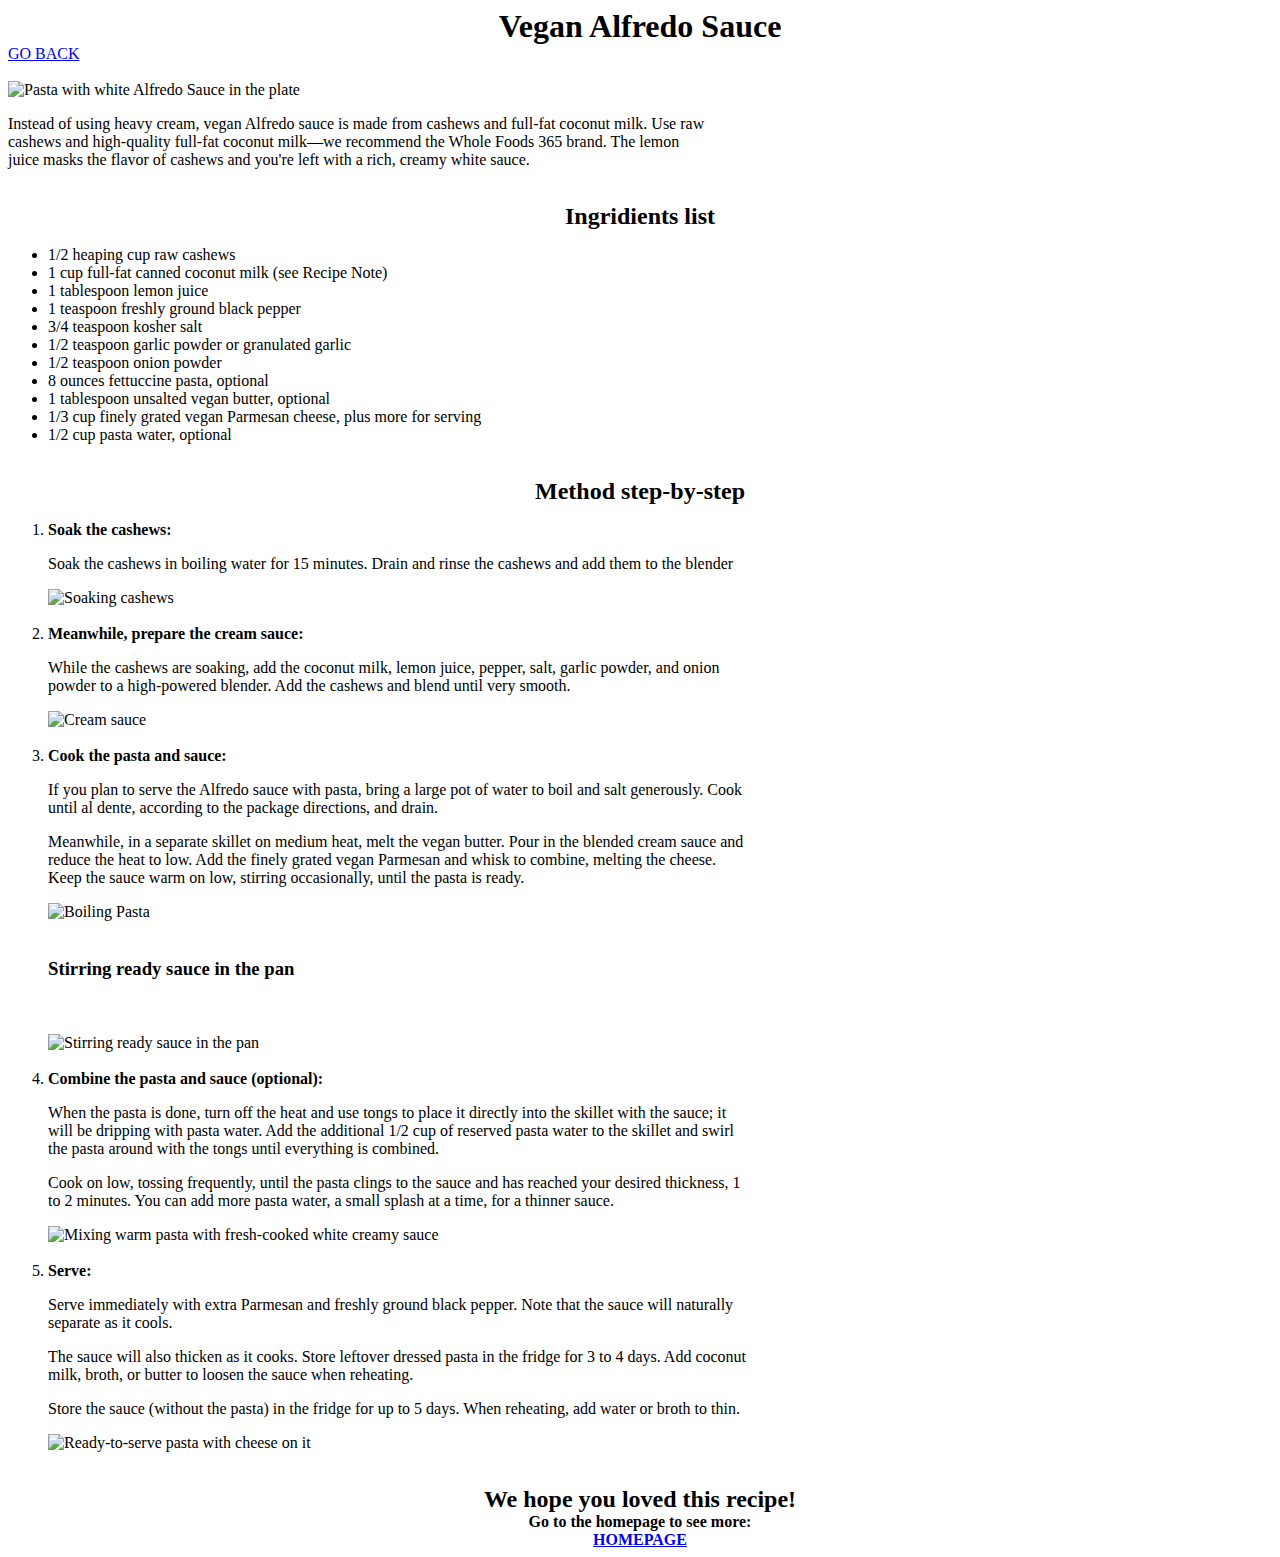
==== recipies/alfredo-sause.html @ 343d1367 "Create a framework for a website" ====
<!DOCTYPE html>
<html lang="en">

<head>
  <meta charset="UTF-8">
  <meta name="viewport" content="width=device-width, initial-scale=1.0">
  <style>
    img,
    h1,
    h2,
    h4,
    h5,
    h6 {
      text-align: center;
      margin: 0 auto;
    }

    p {
      width: 700px;
    }
  </style>
  <title>Vegan Alfredo Sauce</title>
</head>

<body>

  <h1>Vegan Alfredo Sauce</h1>
  <a href="../index.html" rel="noreferer">GO BACK</a>
  <br>
  <img><br>

  <img
    src="https://www.simplyrecipes.com/thmb/_SX1tilceAviRx0ImxDBl6--Ki4=/750x0/filters:no_upscale():max_bytes(150000):strip_icc():format(webp)/Simply-Recipes-Vegan-Alfredo-Sauce-LEAD-22-2dbd2341808a48dfb5dea07c60b6a866.jpg"
    alt="Pasta with white Alfredo Sauce in the plate" width="700px" height="480px">

  <p>Instead of using heavy cream, vegan Alfredo sauce is made from cashews and full-fat coconut milk. Use raw cashews
    and high-quality full-fat coconut milk—we recommend the Whole Foods 365 brand. The lemon juice masks the flavor of
    cashews and you're left with a rich, creamy white sauce.</p>
  <img>

  <h2>Ingridients list</h2>

  <ul>
    <li>1/2 heaping cup raw cashews</li>
    <li>1 cup full-fat canned coconut milk (see Recipe Note)</li>
    <li>1 tablespoon lemon juice</li>
    <li>1 teaspoon freshly ground black pepper</li>
    <li>3/4 teaspoon kosher salt</li>
    <li>1/2 teaspoon garlic powder or granulated garlic</li>
    <li>1/2 teaspoon onion powder</li>
    <li>8 ounces fettuccine pasta, optional</li>
    <li>1 tablespoon unsalted vegan butter, optional</li>
    <li>1/3 cup finely grated vegan Parmesan cheese, plus more for serving</li>
    <li>1/2 cup pasta water, optional</li>
  </ul>
  <img>

  <!-- METHOD -->

  <h2>Method step-by-step</h2>

  <ol>
    <li><b>Soak the cashews:</b> <p>Soak the cashews in boiling water for 15 minutes. Drain and rinse the cashews and add them to the blender</p> 
      
      <img src="https://www.simplyrecipes.com/thmb/NmdoUy0D-gIQWry4p3cWcq4ye8A=/750x0/filters:no_upscale():max_bytes(150000):strip_icc():format(webp)/Simply-Recipes-Vegan-Alfredo-Sauce-METHOD-1-9cec8971e2854244886be4ec25ca84c9.jpg" alt="Soaking cashews" width="700px" height="460px"></li>
      <br>
    <li><b>Meanwhile, prepare the cream sauce:</b>
      <p>While the cashews are soaking, add the coconut milk, lemon juice, pepper, salt, garlic powder, and onion powder to a high-powered blender. Add the cashews and blend until very smooth.</p>

      <img src="https://www.simplyrecipes.com/thmb/lUWs44hwmfzDhgv2Y6cHUUAKo6A=/750x0/filters:no_upscale():max_bytes(150000):strip_icc():format(webp)/Simply-Recipes-Vegan-Alfredo-Sauce-METHOD-3-51bf1154dd6b484fbd741d1820fd65ef.jpg" alt="Cream sauce" width="700px" height="460px">
    </li>
    <br>
    <li><b>Cook the pasta and sauce:</b>
      <p>If you plan to serve the Alfredo sauce with pasta, bring a large pot of water to boil and salt generously. Cook until al dente, according to the package directions, and drain.</p>
      <p>Meanwhile, in a separate skillet on medium heat, melt the vegan butter. Pour in the blended cream sauce and reduce the heat to low. Add the finely grated vegan Parmesan and whisk to combine, melting the cheese. Keep the sauce warm on low, stirring occasionally, until the pasta is ready.</p>

      <img src="https://www.simplyrecipes.com/thmb/oXdt8Xf-Tewa-jIF7D3mI08_S8s=/750x0/filters:no_upscale():max_bytes(150000):strip_icc():format(webp)/Simply-Recipes-Vegan-Alfredo-Sauce-METHOD-4-933f3d13c0134af8b690bc5514104a85.jpg" alt="Boiling Pasta" width="700px" height="460px">

      <br><img><br>
      <h3>Stirring ready sauce in the pan</h3>
      <br><img><br>

      <img src="https://www.simplyrecipes.com/thmb/SjlPnUgosJLdmtquV89TEHDgPnY=/750x0/filters:no_upscale():max_bytes(150000):strip_icc():format(webp)/Simply-Recipes-Vegan-Alfredo-Sauce-METHOD-8-1e4841baf53e4669993a805dfc9c54b0.jpg" alt="Stirring ready sauce in the pan" width="700px" height="460px">
    </li>
    <br>
    <li><b>Combine the pasta and sauce (optional):</b>
      <p>When the pasta is done, turn off the heat and use tongs to place it directly into the skillet with the sauce; it will be dripping with pasta water. Add the additional 1/2 cup of reserved pasta water to the skillet and swirl the pasta around with the tongs until everything is combined. </p>
      <p>Cook on low, tossing frequently, until the pasta clings to the sauce and has reached your desired thickness, 1 to 2 minutes. You can add more pasta water, a small splash at a time, for a thinner sauce.</p>
      
      <img
        src="https://www.simplyrecipes.com/thmb/hUQfu0pHn0ZOPbktLEXPfkmyEI4=/750x0/filters:no_upscale():max_bytes(150000):strip_icc():format(webp)/Simply-Recipes-Vegan-Alfredo-Sauce-METHOD-10-03ed9d481bda4205b5116c3821a323a1.jpg"
        alt="Mixing warm pasta with fresh-cooked white creamy sauce" width="700px" height="470px">
    </li>
    <br>
    <li><b>Serve:</b>
      <p>Serve immediately with extra Parmesan and freshly ground black pepper. Note that the sauce will naturally separate as it cools.</p>
      <p>The sauce will also thicken as it cooks. Store leftover dressed pasta in the fridge for 3 to 4 days. Add coconut milk, broth, or butter to loosen the sauce when reheating.</p> <p>Store the sauce (without the pasta) in the fridge for up to 5 days. When reheating, add water or broth to thin.</p> <img
        src="https://www.simplyrecipes.com/thmb/pSdUz8tCoOotFULmcfLV2mZNr9A=/750x0/filters:no_upscale():max_bytes(150000):strip_icc():format(webp)/Simply-Recipes-Vegan-Alfredo-Sauce-METHOD-12-206997d8f786425696d1544f89e2cf87.jpg"
        alt="Ready-to-serve pasta with cheese on it" width="700px" height="480px">
    </li>

  </ol>
  <img>

  <h2>We hope you loved this recipe!</h2>
  <h4>Go to the homepage to see more:</h4>
  <h4><a href="../index.html" rel="noreferer">HOMEPAGE</a></h4>



</body>

</html>
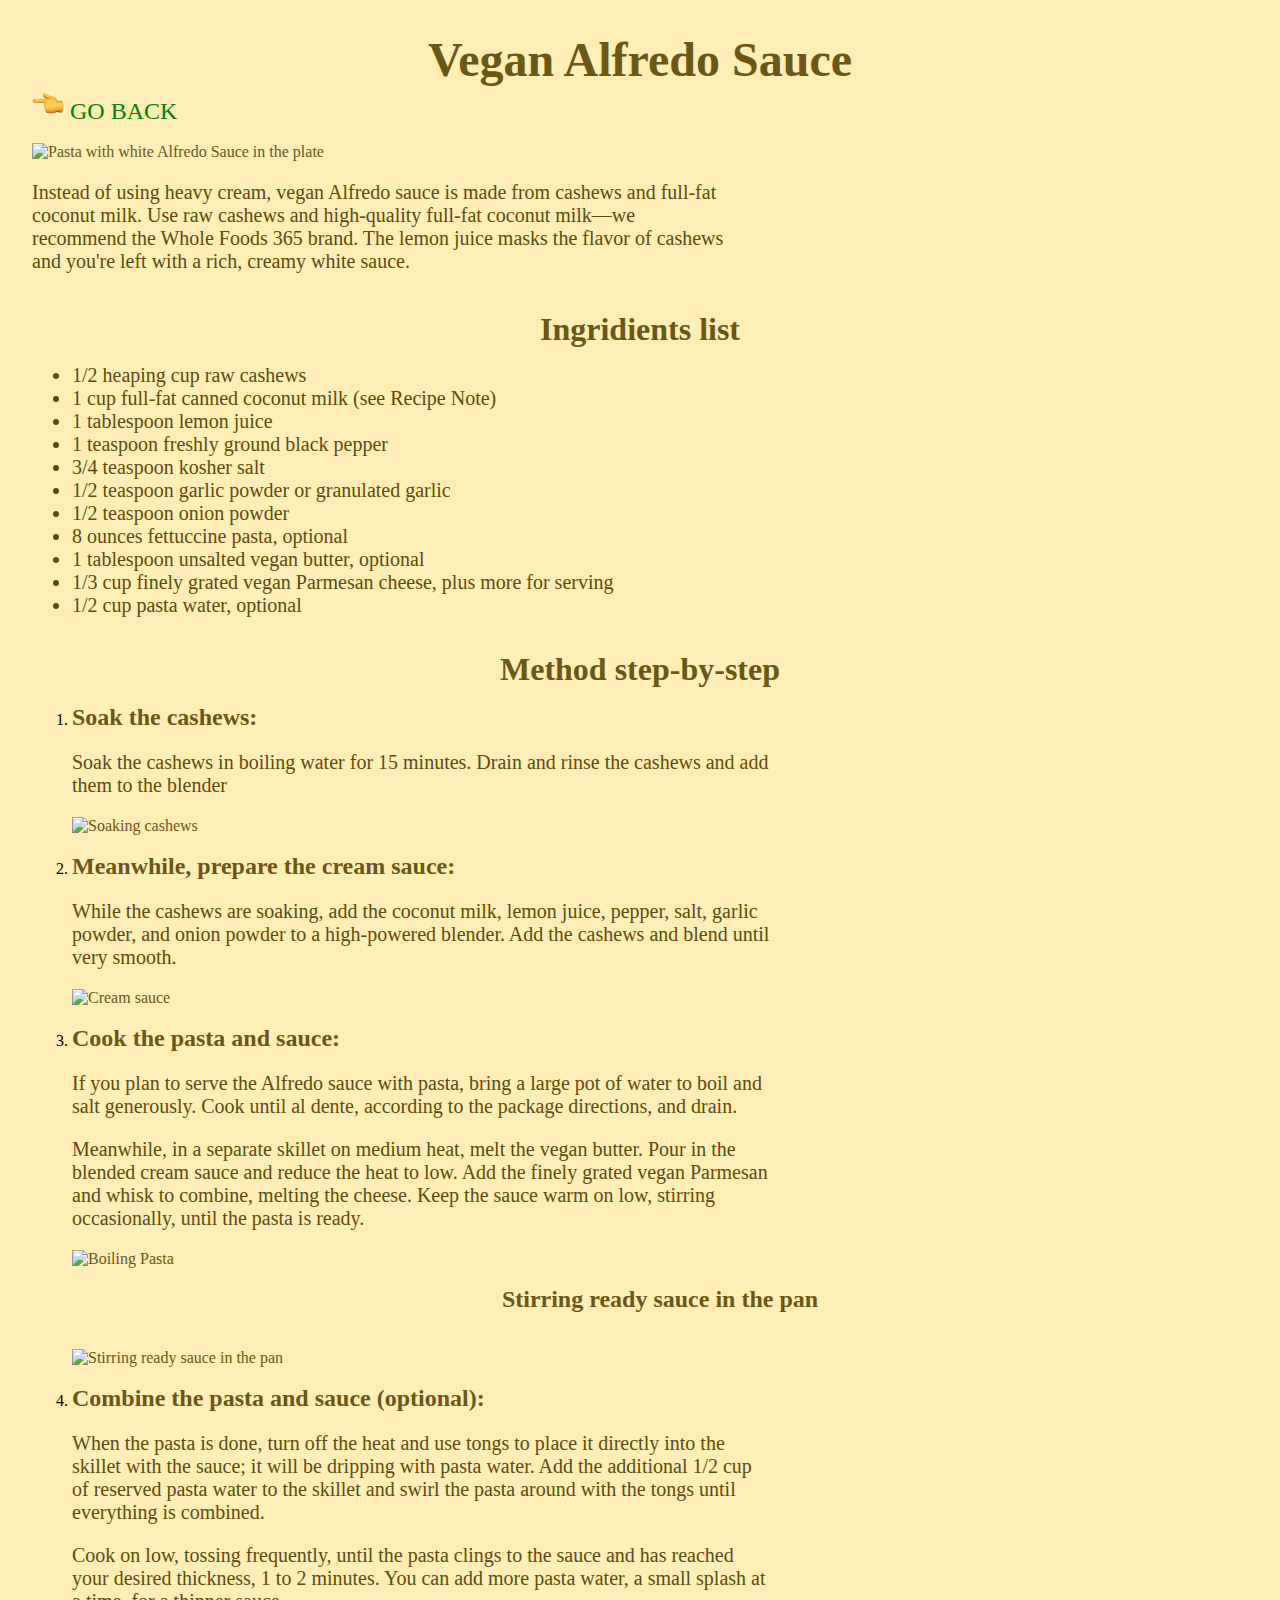
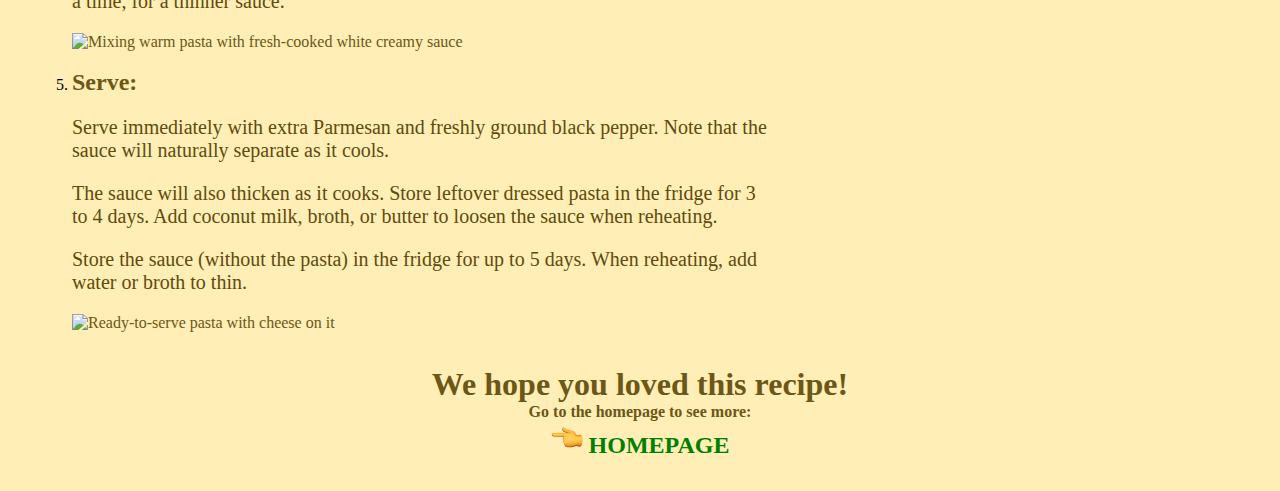
==== commit 78516fd5: "Add CSS to pages to be more user-friendly" ====
--- a/recipies/alfredo-sause.html
+++ b/recipies/alfredo-sause.html
@@ -4,34 +4,20 @@
 <head>
   <meta charset="UTF-8">
   <meta name="viewport" content="width=device-width, initial-scale=1.0">
-  <style>
-    img,
-    h1,
-    h2,
-    h4,
-    h5,
-    h6 {
-      text-align: center;
-      margin: 0 auto;
-    }
-
-    p {
-      width: 700px;
-    }
-  </style>
+  <link rel="stylesheet" href="recipe.css">
   <title>Vegan Alfredo Sauce</title>
 </head>
 
 <body>
 
   <h1>Vegan Alfredo Sauce</h1>
-  <a href="../index.html" rel="noreferer">GO BACK</a>
-  <br>
-  <img><br>
+  <a href="../index.html" rel="noreferer" class="back"> <img src="../img/pointing-left.png" alt=""> GO BACK</a>
+  
+  <br><img><br>
 
   <img
     src="https://www.simplyrecipes.com/thmb/_SX1tilceAviRx0ImxDBl6--Ki4=/750x0/filters:no_upscale():max_bytes(150000):strip_icc():format(webp)/Simply-Recipes-Vegan-Alfredo-Sauce-LEAD-22-2dbd2341808a48dfb5dea07c60b6a866.jpg"
-    alt="Pasta with white Alfredo Sauce in the plate" width="700px" height="480px">
+    alt="Pasta with white Alfredo Sauce in the plate" width="700px" height="auto">
 
   <p>Instead of using heavy cream, vegan Alfredo sauce is made from cashews and full-fat coconut milk. Use raw cashews
     and high-quality full-fat coconut milk—we recommend the Whole Foods 365 brand. The lemon juice masks the flavor of
@@ -62,25 +48,25 @@
   <ol>
     <li><b>Soak the cashews:</b> <p>Soak the cashews in boiling water for 15 minutes. Drain and rinse the cashews and add them to the blender</p> 
       
-      <img src="https://www.simplyrecipes.com/thmb/NmdoUy0D-gIQWry4p3cWcq4ye8A=/750x0/filters:no_upscale():max_bytes(150000):strip_icc():format(webp)/Simply-Recipes-Vegan-Alfredo-Sauce-METHOD-1-9cec8971e2854244886be4ec25ca84c9.jpg" alt="Soaking cashews" width="700px" height="460px"></li>
+      <img src="https://www.simplyrecipes.com/thmb/NmdoUy0D-gIQWry4p3cWcq4ye8A=/750x0/filters:no_upscale():max_bytes(150000):strip_icc():format(webp)/Simply-Recipes-Vegan-Alfredo-Sauce-METHOD-1-9cec8971e2854244886be4ec25ca84c9.jpg" alt="Soaking cashews" width="700px" height="auto"></li>
       <br>
     <li><b>Meanwhile, prepare the cream sauce:</b>
       <p>While the cashews are soaking, add the coconut milk, lemon juice, pepper, salt, garlic powder, and onion powder to a high-powered blender. Add the cashews and blend until very smooth.</p>
 
-      <img src="https://www.simplyrecipes.com/thmb/lUWs44hwmfzDhgv2Y6cHUUAKo6A=/750x0/filters:no_upscale():max_bytes(150000):strip_icc():format(webp)/Simply-Recipes-Vegan-Alfredo-Sauce-METHOD-3-51bf1154dd6b484fbd741d1820fd65ef.jpg" alt="Cream sauce" width="700px" height="460px">
+      <img src="https://www.simplyrecipes.com/thmb/lUWs44hwmfzDhgv2Y6cHUUAKo6A=/750x0/filters:no_upscale():max_bytes(150000):strip_icc():format(webp)/Simply-Recipes-Vegan-Alfredo-Sauce-METHOD-3-51bf1154dd6b484fbd741d1820fd65ef.jpg" alt="Cream sauce" width="700px" height="auto">
     </li>
     <br>
     <li><b>Cook the pasta and sauce:</b>
       <p>If you plan to serve the Alfredo sauce with pasta, bring a large pot of water to boil and salt generously. Cook until al dente, according to the package directions, and drain.</p>
       <p>Meanwhile, in a separate skillet on medium heat, melt the vegan butter. Pour in the blended cream sauce and reduce the heat to low. Add the finely grated vegan Parmesan and whisk to combine, melting the cheese. Keep the sauce warm on low, stirring occasionally, until the pasta is ready.</p>
 
-      <img src="https://www.simplyrecipes.com/thmb/oXdt8Xf-Tewa-jIF7D3mI08_S8s=/750x0/filters:no_upscale():max_bytes(150000):strip_icc():format(webp)/Simply-Recipes-Vegan-Alfredo-Sauce-METHOD-4-933f3d13c0134af8b690bc5514104a85.jpg" alt="Boiling Pasta" width="700px" height="460px">
+      <img src="https://www.simplyrecipes.com/thmb/oXdt8Xf-Tewa-jIF7D3mI08_S8s=/750x0/filters:no_upscale():max_bytes(150000):strip_icc():format(webp)/Simply-Recipes-Vegan-Alfredo-Sauce-METHOD-4-933f3d13c0134af8b690bc5514104a85.jpg" alt="Boiling Pasta" width="700px" height="auto">
 
       <br><img><br>
       <h3>Stirring ready sauce in the pan</h3>
       <br><img><br>
 
-      <img src="https://www.simplyrecipes.com/thmb/SjlPnUgosJLdmtquV89TEHDgPnY=/750x0/filters:no_upscale():max_bytes(150000):strip_icc():format(webp)/Simply-Recipes-Vegan-Alfredo-Sauce-METHOD-8-1e4841baf53e4669993a805dfc9c54b0.jpg" alt="Stirring ready sauce in the pan" width="700px" height="460px">
+      <img src="https://www.simplyrecipes.com/thmb/SjlPnUgosJLdmtquV89TEHDgPnY=/750x0/filters:no_upscale():max_bytes(150000):strip_icc():format(webp)/Simply-Recipes-Vegan-Alfredo-Sauce-METHOD-8-1e4841baf53e4669993a805dfc9c54b0.jpg" alt="Stirring ready sauce in the pan" width="700px" height="auto">
     </li>
     <br>
     <li><b>Combine the pasta and sauce (optional):</b>
@@ -89,14 +75,14 @@
       
       <img
         src="https://www.simplyrecipes.com/thmb/hUQfu0pHn0ZOPbktLEXPfkmyEI4=/750x0/filters:no_upscale():max_bytes(150000):strip_icc():format(webp)/Simply-Recipes-Vegan-Alfredo-Sauce-METHOD-10-03ed9d481bda4205b5116c3821a323a1.jpg"
-        alt="Mixing warm pasta with fresh-cooked white creamy sauce" width="700px" height="470px">
+        alt="Mixing warm pasta with fresh-cooked white creamy sauce" width="700px" height="auto">
     </li>
     <br>
     <li><b>Serve:</b>
       <p>Serve immediately with extra Parmesan and freshly ground black pepper. Note that the sauce will naturally separate as it cools.</p>
       <p>The sauce will also thicken as it cooks. Store leftover dressed pasta in the fridge for 3 to 4 days. Add coconut milk, broth, or butter to loosen the sauce when reheating.</p> <p>Store the sauce (without the pasta) in the fridge for up to 5 days. When reheating, add water or broth to thin.</p> <img
         src="https://www.simplyrecipes.com/thmb/pSdUz8tCoOotFULmcfLV2mZNr9A=/750x0/filters:no_upscale():max_bytes(150000):strip_icc():format(webp)/Simply-Recipes-Vegan-Alfredo-Sauce-METHOD-12-206997d8f786425696d1544f89e2cf87.jpg"
-        alt="Ready-to-serve pasta with cheese on it" width="700px" height="480px">
+        alt="Ready-to-serve pasta with cheese on it" width="700px" height="auto">
     </li>
 
   </ol>
@@ -104,7 +90,7 @@
 
   <h2>We hope you loved this recipe!</h2>
   <h4>Go to the homepage to see more:</h4>
-  <h4><a href="../index.html" rel="noreferer">HOMEPAGE</a></h4>
+  <h4><a href="../index.html" rel="noreferer" class="back"><img src="../img/pointing-left.png" alt=""> HOMEPAGE</a></h4>
 
 
 
--- a/recipies/recipe.css
+++ b/recipies/recipe.css
@@ -0,0 +1,54 @@
+body{
+  background-color: rgb(255, 238, 181);
+  padding: 24px;
+}
+
+h1{
+  font-size: 48px;
+  margin: 32px 0;
+  text-align: center;
+}
+
+a{
+  text-decoration: none;
+}
+
+.back{
+  color:green;
+  font-size: 24px;
+}
+
+.back img{
+  width: 32px;
+  height: auto;
+}
+
+img, h1, h2, h3, h4, h5,h6 {
+  text-align: center;
+  margin: 0 auto;
+  color:rgb(108, 87, 23);
+}
+
+h2{
+  font-size: 32px;
+}
+
+h3{
+  font-size: 24px;
+}
+
+ul li{
+  color:rgb(95, 75, 13);
+  font-size: 20px;
+}
+
+b{
+  color:rgb(108, 87, 23);
+  font-size: 24px;
+}
+
+p {
+  width: 700px;
+  color:rgb(95, 75, 13);
+  font-size: 20px;
+}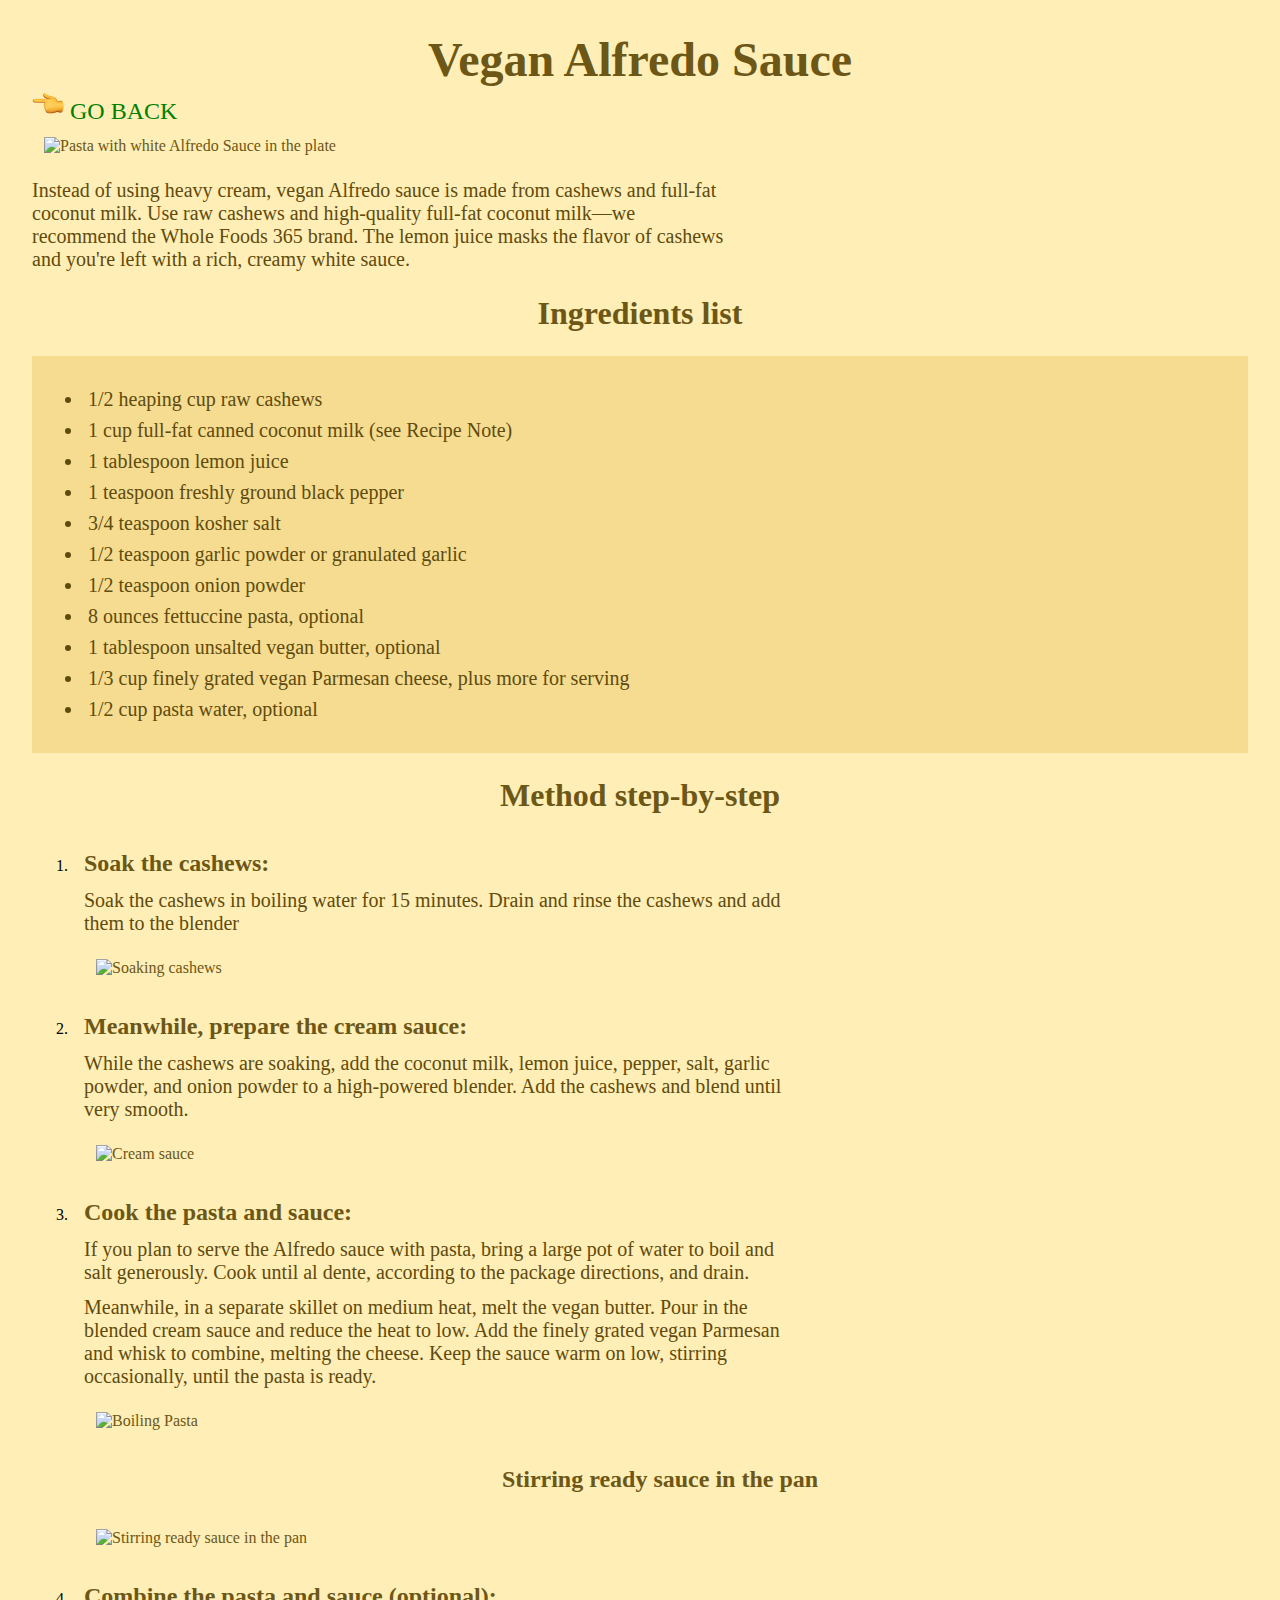
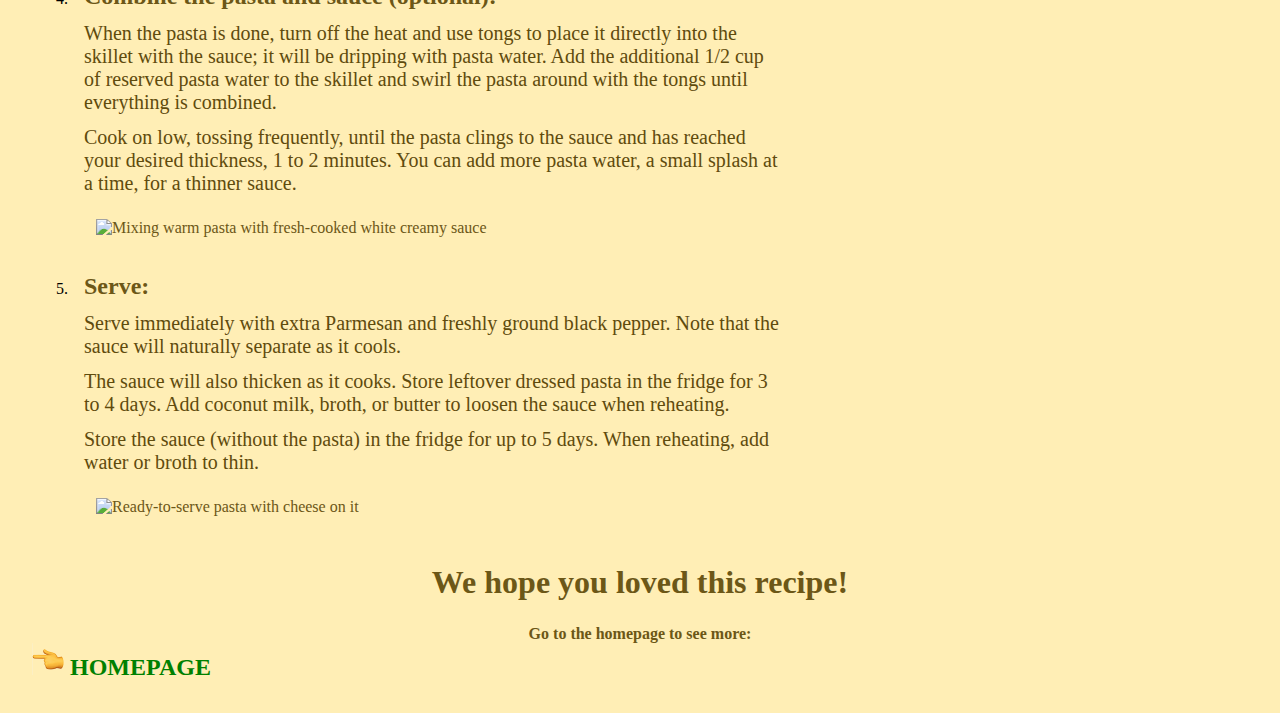
==== commit c58287f1: "Add paddings and margins" ====
--- a/recipies/alfredo-sause.html
+++ b/recipies/alfredo-sause.html
@@ -13,7 +13,6 @@
   <h1>Vegan Alfredo Sauce</h1>
   <a href="../index.html" rel="noreferer" class="back"> <img src="../img/pointing-left.png" alt=""> GO BACK</a>
   
-  <br><img><br>
 
   <img
     src="https://www.simplyrecipes.com/thmb/_SX1tilceAviRx0ImxDBl6--Ki4=/750x0/filters:no_upscale():max_bytes(150000):strip_icc():format(webp)/Simply-Recipes-Vegan-Alfredo-Sauce-LEAD-22-2dbd2341808a48dfb5dea07c60b6a866.jpg"
@@ -22,24 +21,25 @@
   <p>Instead of using heavy cream, vegan Alfredo sauce is made from cashews and full-fat coconut milk. Use raw cashews
     and high-quality full-fat coconut milk—we recommend the Whole Foods 365 brand. The lemon juice masks the flavor of
     cashews and you're left with a rich, creamy white sauce.</p>
-  <img>
+  
 
-  <h2>Ingridients list</h2>
+  <h2>Ingredients list</h2>
 
-  <ul>
-    <li>1/2 heaping cup raw cashews</li>
-    <li>1 cup full-fat canned coconut milk (see Recipe Note)</li>
-    <li>1 tablespoon lemon juice</li>
-    <li>1 teaspoon freshly ground black pepper</li>
-    <li>3/4 teaspoon kosher salt</li>
-    <li>1/2 teaspoon garlic powder or granulated garlic</li>
-    <li>1/2 teaspoon onion powder</li>
-    <li>8 ounces fettuccine pasta, optional</li>
-    <li>1 tablespoon unsalted vegan butter, optional</li>
-    <li>1/3 cup finely grated vegan Parmesan cheese, plus more for serving</li>
-    <li>1/2 cup pasta water, optional</li>
-  </ul>
-  <img>
+  <div class="ingredients">
+    <ul>
+      <li>1/2 heaping cup raw cashews</li>
+      <li>1 cup full-fat canned coconut milk (see Recipe Note)</li>
+      <li>1 tablespoon lemon juice</li>
+      <li>1 teaspoon freshly ground black pepper</li>
+      <li>3/4 teaspoon kosher salt</li>
+      <li>1/2 teaspoon garlic powder or granulated garlic</li>
+      <li>1/2 teaspoon onion powder</li>
+      <li>8 ounces fettuccine pasta, optional</li>
+      <li>1 tablespoon unsalted vegan butter, optional</li>
+      <li>1/3 cup finely grated vegan Parmesan cheese, plus more for serving</li>
+      <li>1/2 cup pasta water, optional</li>
+    </ul>
+  </div>
 
   <!-- METHOD -->
 
@@ -49,26 +49,24 @@
     <li><b>Soak the cashews:</b> <p>Soak the cashews in boiling water for 15 minutes. Drain and rinse the cashews and add them to the blender</p> 
       
       <img src="https://www.simplyrecipes.com/thmb/NmdoUy0D-gIQWry4p3cWcq4ye8A=/750x0/filters:no_upscale():max_bytes(150000):strip_icc():format(webp)/Simply-Recipes-Vegan-Alfredo-Sauce-METHOD-1-9cec8971e2854244886be4ec25ca84c9.jpg" alt="Soaking cashews" width="700px" height="auto"></li>
-      <br>
+       
     <li><b>Meanwhile, prepare the cream sauce:</b>
       <p>While the cashews are soaking, add the coconut milk, lemon juice, pepper, salt, garlic powder, and onion powder to a high-powered blender. Add the cashews and blend until very smooth.</p>
 
       <img src="https://www.simplyrecipes.com/thmb/lUWs44hwmfzDhgv2Y6cHUUAKo6A=/750x0/filters:no_upscale():max_bytes(150000):strip_icc():format(webp)/Simply-Recipes-Vegan-Alfredo-Sauce-METHOD-3-51bf1154dd6b484fbd741d1820fd65ef.jpg" alt="Cream sauce" width="700px" height="auto">
     </li>
-    <br>
+     
     <li><b>Cook the pasta and sauce:</b>
       <p>If you plan to serve the Alfredo sauce with pasta, bring a large pot of water to boil and salt generously. Cook until al dente, according to the package directions, and drain.</p>
       <p>Meanwhile, in a separate skillet on medium heat, melt the vegan butter. Pour in the blended cream sauce and reduce the heat to low. Add the finely grated vegan Parmesan and whisk to combine, melting the cheese. Keep the sauce warm on low, stirring occasionally, until the pasta is ready.</p>
 
       <img src="https://www.simplyrecipes.com/thmb/oXdt8Xf-Tewa-jIF7D3mI08_S8s=/750x0/filters:no_upscale():max_bytes(150000):strip_icc():format(webp)/Simply-Recipes-Vegan-Alfredo-Sauce-METHOD-4-933f3d13c0134af8b690bc5514104a85.jpg" alt="Boiling Pasta" width="700px" height="auto">
 
-      <br><img><br>
       <h3>Stirring ready sauce in the pan</h3>
-      <br><img><br>
-
+       
       <img src="https://www.simplyrecipes.com/thmb/SjlPnUgosJLdmtquV89TEHDgPnY=/750x0/filters:no_upscale():max_bytes(150000):strip_icc():format(webp)/Simply-Recipes-Vegan-Alfredo-Sauce-METHOD-8-1e4841baf53e4669993a805dfc9c54b0.jpg" alt="Stirring ready sauce in the pan" width="700px" height="auto">
     </li>
-    <br>
+
     <li><b>Combine the pasta and sauce (optional):</b>
       <p>When the pasta is done, turn off the heat and use tongs to place it directly into the skillet with the sauce; it will be dripping with pasta water. Add the additional 1/2 cup of reserved pasta water to the skillet and swirl the pasta around with the tongs until everything is combined. </p>
       <p>Cook on low, tossing frequently, until the pasta clings to the sauce and has reached your desired thickness, 1 to 2 minutes. You can add more pasta water, a small splash at a time, for a thinner sauce.</p>
@@ -77,7 +75,7 @@
         src="https://www.simplyrecipes.com/thmb/hUQfu0pHn0ZOPbktLEXPfkmyEI4=/750x0/filters:no_upscale():max_bytes(150000):strip_icc():format(webp)/Simply-Recipes-Vegan-Alfredo-Sauce-METHOD-10-03ed9d481bda4205b5116c3821a323a1.jpg"
         alt="Mixing warm pasta with fresh-cooked white creamy sauce" width="700px" height="auto">
     </li>
-    <br>
+    
     <li><b>Serve:</b>
       <p>Serve immediately with extra Parmesan and freshly ground black pepper. Note that the sauce will naturally separate as it cools.</p>
       <p>The sauce will also thicken as it cooks. Store leftover dressed pasta in the fridge for 3 to 4 days. Add coconut milk, broth, or butter to loosen the sauce when reheating.</p> <p>Store the sauce (without the pasta) in the fridge for up to 5 days. When reheating, add water or broth to thin.</p> <img
@@ -86,7 +84,6 @@
     </li>
 
   </ol>
-  <img>
 
   <h2>We hope you loved this recipe!</h2>
   <h4>Go to the homepage to see more:</h4>
--- a/recipies/recipe.css
+++ b/recipies/recipe.css
@@ -9,18 +9,33 @@
   text-align: center;
 }
 
+
 a{
   text-decoration: none;
 }
 
 .back{
+  display: block;
+  width:fit-content;
   color:green;
   font-size: 24px;
 }
 
+.center{
+  margin: 0 auto;
+}
+
 .back img{
+  margin: 0;
   width: 32px;
   height: auto;
+}
+
+.ingredients{
+  background-color: rgb(245, 220, 144);
+  box-sizing: border-box;
+  padding: 12px;
+  margin: 12px 0;
 }
 
 img, h1, h2, h3, h4, h5,h6 {
@@ -29,17 +44,29 @@
   color:rgb(108, 87, 23);
 }
 
+img{
+  margin: 12px;
+}
+
 h2{
   font-size: 32px;
+  margin:24px;
 }
 
 h3{
+  margin: 24px;
   font-size: 24px;
+}
+
+li{
+  padding: 12px;
+
 }
 
 ul li{
   color:rgb(95, 75, 13);
   font-size: 20px;
+  padding: 4px;
 }
 
 b{
@@ -48,6 +75,7 @@
 }
 
 p {
+  margin: 12px 0;
   width: 700px;
   color:rgb(95, 75, 13);
   font-size: 20px;
